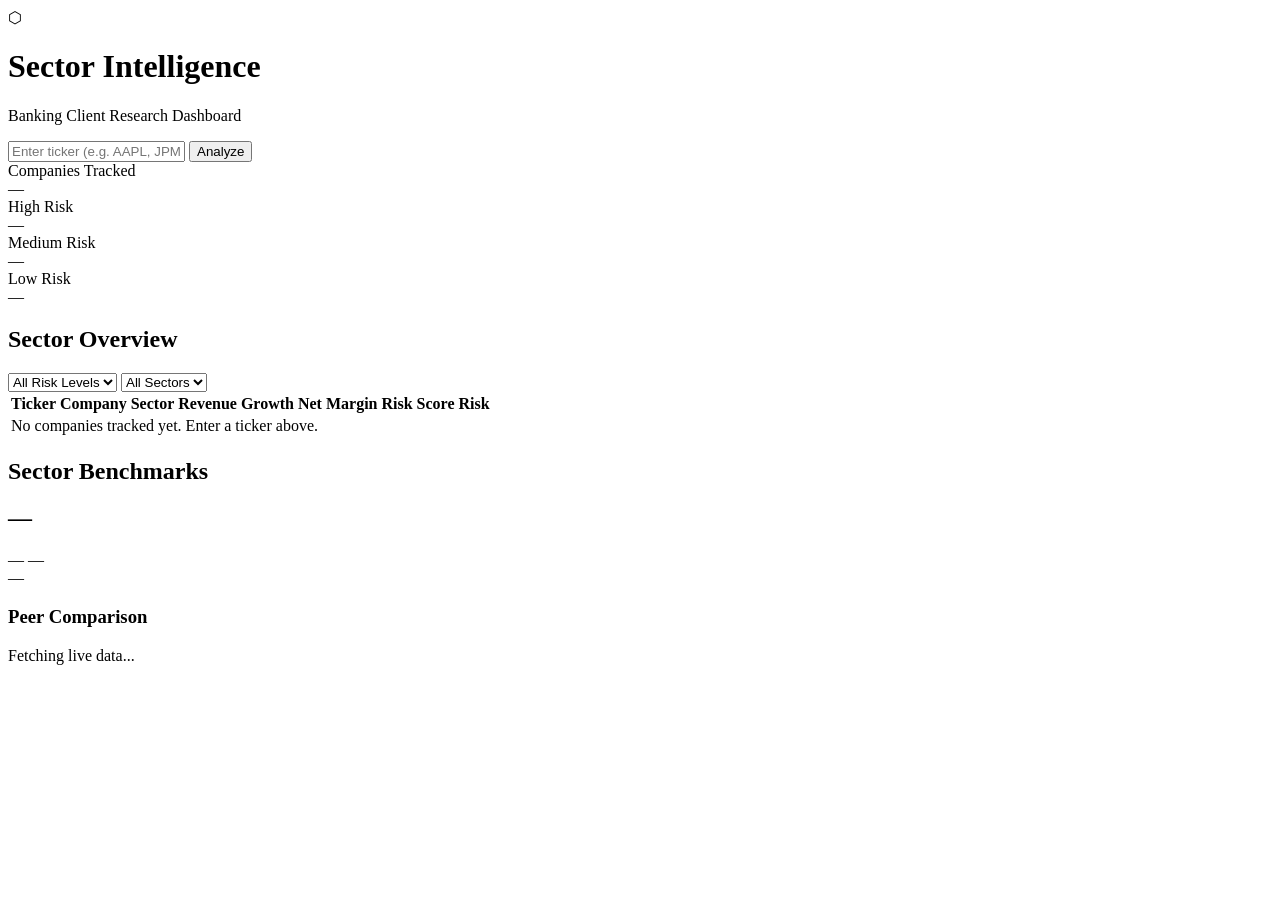
==== frontend/index.html @ 14c1a28a "add dark-theme analytics dashboard HTML shell" ====
<!DOCTYPE html>
<html lang="en">
<head>
  <meta charset="UTF-8" />
  <meta name="viewport" content="width=device-width, initial-scale=1.0" />
  <title>Banking Client Sector Intelligence</title>
  <link rel="stylesheet" href="/static/styles.css" />
</head>
<body>
  <header>
    <div class="header-inner">
      <div class="brand">
        <span class="brand-icon">⬡</span>
        <div>
          <h1>Sector Intelligence</h1>
          <p class="subtitle">Banking Client Research Dashboard</p>
        </div>
      </div>
      <div class="search-bar">
        <input id="tickerInput" type="text" placeholder="Enter ticker (e.g. AAPL, JPM, BAC)" />
        <button id="analyzeBtn" onclick="analyzeCompany()">Analyze</button>
      </div>
    </div>
  </header>

  <main>
    <section class="stats-row" id="statsRow">
      <div class="stat-card">
        <div class="stat-label">Companies Tracked</div>
        <div class="stat-value" id="totalCompanies">—</div>
      </div>
      <div class="stat-card high">
        <div class="stat-label">High Risk</div>
        <div class="stat-value" id="highRisk">—</div>
      </div>
      <div class="stat-card medium">
        <div class="stat-label">Medium Risk</div>
        <div class="stat-value" id="medRisk">—</div>
      </div>
      <div class="stat-card low">
        <div class="stat-label">Low Risk</div>
        <div class="stat-value" id="lowRisk">—</div>
      </div>
    </section>

    <section class="grid-two">
      <div class="panel">
        <div class="panel-header">
          <h2>Sector Overview</h2>
          <div class="filters">
            <select id="riskFilter" onchange="filterCompanies()">
              <option value="">All Risk Levels</option>
              <option value="High Risk">High Risk</option>
              <option value="Medium Risk">Medium Risk</option>
              <option value="Low Risk">Low Risk</option>
            </select>
            <select id="sectorFilter" onchange="filterCompanies()">
              <option value="">All Sectors</option>
            </select>
          </div>
        </div>
        <div class="table-wrap">
          <table id="companiesTable">
            <thead>
              <tr>
                <th>Ticker</th>
                <th>Company</th>
                <th>Sector</th>
                <th>Revenue Growth</th>
                <th>Net Margin</th>
                <th>Risk Score</th>
                <th>Risk</th>
              </tr>
            </thead>
            <tbody id="companiesBody">
              <tr><td colspan="7" class="empty">No companies tracked yet. Enter a ticker above.</td></tr>
            </tbody>
          </table>
        </div>
      </div>

      <div class="panel">
        <h2>Sector Benchmarks</h2>
        <div id="sectorChart" class="sector-bars"></div>
      </div>
    </section>

    <section id="companyDetail" class="panel detail-panel hidden">
      <div class="detail-header">
        <div>
          <h2 id="detailName">—</h2>
          <span id="detailTicker" class="ticker-badge">—</span>
          <span id="detailSector" class="sector-badge">—</span>
        </div>
        <div id="detailRiskBadge" class="risk-badge-large">—</div>
      </div>

      <div class="metrics-grid" id="metricsGrid"></div>

      <div class="flags-section" id="flagsSection"></div>

      <div class="peers-section">
        <h3>Peer Comparison</h3>
        <div id="peersTable"></div>
      </div>
    </section>
  </main>

  <div id="toast" class="toast hidden"></div>
  <div id="loader" class="loader hidden">
    <div class="spinner"></div>
    <p>Fetching live data...</p>
  </div>

  <script src="/static/app.js"></script>
</body>
</html>
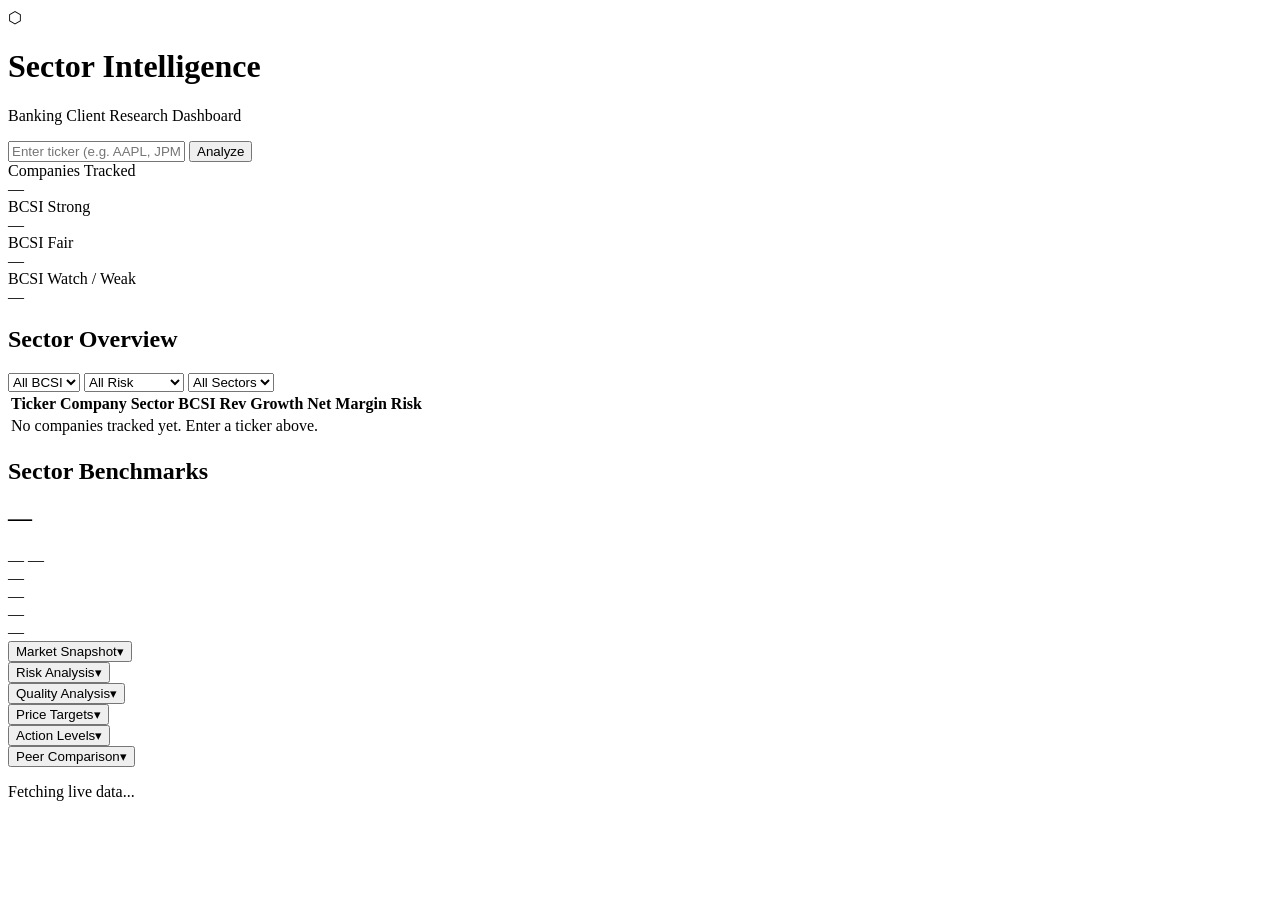
==== commit cf377c84: "progressive-disclosure dashboard: BCSI as headline, accordion detail - Stats row now shows BCSI dist" ====
--- a/frontend/index.html
+++ b/frontend/index.html
@@ -24,32 +24,41 @@
   </header>
 
   <main>
+    <!-- Stats row: BCSI distribution + company counts -->
     <section class="stats-row" id="statsRow">
       <div class="stat-card">
         <div class="stat-label">Companies Tracked</div>
         <div class="stat-value" id="totalCompanies">—</div>
       </div>
-      <div class="stat-card high">
-        <div class="stat-label">High Risk</div>
-        <div class="stat-value" id="highRisk">—</div>
-      </div>
-      <div class="stat-card medium">
-        <div class="stat-label">Medium Risk</div>
-        <div class="stat-value" id="medRisk">—</div>
-      </div>
-      <div class="stat-card low">
-        <div class="stat-label">Low Risk</div>
-        <div class="stat-value" id="lowRisk">—</div>
+      <div class="stat-card bcsi-strong">
+        <div class="stat-label">BCSI Strong</div>
+        <div class="stat-value" id="bcsiStrong">—</div>
+      </div>
+      <div class="stat-card bcsi-fair">
+        <div class="stat-label">BCSI Fair</div>
+        <div class="stat-value" id="bcsiFair">—</div>
+      </div>
+      <div class="stat-card bcsi-watch">
+        <div class="stat-label">BCSI Watch / Weak</div>
+        <div class="stat-value" id="bcsiWatchWeak">—</div>
       </div>
     </section>
 
     <section class="grid-two">
+      <!-- Companies table -->
       <div class="panel">
         <div class="panel-header">
           <h2>Sector Overview</h2>
           <div class="filters">
+            <select id="bcsiFilter" onchange="filterCompanies()">
+              <option value="">All BCSI</option>
+              <option value="Strong">Strong</option>
+              <option value="Fair">Fair</option>
+              <option value="Watch">Watch</option>
+              <option value="Weak">Weak</option>
+            </select>
             <select id="riskFilter" onchange="filterCompanies()">
-              <option value="">All Risk Levels</option>
+              <option value="">All Risk</option>
               <option value="High Risk">High Risk</option>
               <option value="Medium Risk">Medium Risk</option>
               <option value="Low Risk">Low Risk</option>
@@ -66,9 +75,9 @@
                 <th>Ticker</th>
                 <th>Company</th>
                 <th>Sector</th>
-                <th>Revenue Growth</th>
+                <th>BCSI</th>
+                <th>Rev Growth</th>
                 <th>Net Margin</th>
-                <th>Risk Score</th>
                 <th>Risk</th>
               </tr>
             </thead>
@@ -79,13 +88,17 @@
         </div>
       </div>
 
+      <!-- Sector chart -->
       <div class="panel">
         <h2>Sector Benchmarks</h2>
         <div id="sectorChart" class="sector-bars"></div>
       </div>
     </section>
 
+    <!-- ── Company Detail Panel ─────────────────────────────────────────── -->
     <section id="companyDetail" class="panel detail-panel hidden">
+
+      <!-- Detail header: name + badges -->
       <div class="detail-header">
         <div>
           <h2 id="detailName">—</h2>
@@ -95,14 +108,85 @@
         <div id="detailRiskBadge" class="risk-badge-large">—</div>
       </div>
 
-      <div class="metrics-grid" id="metricsGrid"></div>
-
-      <div class="flags-section" id="flagsSection"></div>
-
-      <div class="peers-section">
-        <h3>Peer Comparison</h3>
-        <div id="peersTable"></div>
-      </div>
+      <!-- BCSI hero — always visible headline -->
+      <div class="bcsi-hero" id="bcsiHero">
+        <div class="bcsi-hero-score">
+          <div class="bcsi-score-big" id="bcsiScoreBig">—</div>
+          <div>
+            <div class="bcsi-label-chip" id="bcsiLabelChip">—</div>
+            <div class="bcsi-confidence" id="bcsiConfidence">—</div>
+          </div>
+        </div>
+        <div class="bcsi-dims" id="bcsiDims">
+          <!-- dimension bars rendered by JS -->
+        </div>
+      </div>
+
+      <!-- Accordion sections -->
+      <div class="accordion" id="accordion">
+
+        <!-- Market Snapshot -->
+        <div class="accordion-section open" data-section="snapshot">
+          <button class="accordion-header" onclick="toggleSection('snapshot')">
+            <span>Market Snapshot</span><span class="acc-arrow">▾</span>
+          </button>
+          <div class="accordion-body" id="section-snapshot">
+            <div class="metrics-grid" id="metricsSnapshot"></div>
+          </div>
+        </div>
+
+        <!-- Risk Analysis -->
+        <div class="accordion-section" data-section="risk">
+          <button class="accordion-header" onclick="toggleSection('risk')">
+            <span>Risk Analysis</span><span class="acc-arrow">▾</span>
+          </button>
+          <div class="accordion-body" id="section-risk">
+            <div class="metrics-grid" id="metricsRisk"></div>
+            <div class="flags-section" id="flagsSection"></div>
+          </div>
+        </div>
+
+        <!-- Quality -->
+        <div class="accordion-section" data-section="quality">
+          <button class="accordion-header" onclick="toggleSection('quality')">
+            <span>Quality Analysis</span><span class="acc-arrow">▾</span>
+          </button>
+          <div class="accordion-body" id="section-quality">
+            <div class="metrics-grid" id="metricsQuality"></div>
+          </div>
+        </div>
+
+        <!-- Price Targets -->
+        <div class="accordion-section" data-section="targets">
+          <button class="accordion-header" onclick="toggleSection('targets')">
+            <span>Price Targets</span><span class="acc-arrow">▾</span>
+          </button>
+          <div class="accordion-body" id="section-targets">
+            <div class="metrics-grid" id="metricsTargets"></div>
+          </div>
+        </div>
+
+        <!-- Action Levels -->
+        <div class="accordion-section" data-section="action">
+          <button class="accordion-header" onclick="toggleSection('action')">
+            <span>Action Levels</span><span class="acc-arrow">▾</span>
+          </button>
+          <div class="accordion-body" id="section-action">
+            <div class="metrics-grid" id="metricsAction"></div>
+          </div>
+        </div>
+
+        <!-- Peers -->
+        <div class="accordion-section" data-section="peers">
+          <button class="accordion-header" onclick="toggleSection('peers')">
+            <span>Peer Comparison</span><span class="acc-arrow">▾</span>
+          </button>
+          <div class="accordion-body" id="section-peers">
+            <div id="peersTable"></div>
+          </div>
+        </div>
+
+      </div><!-- /accordion -->
     </section>
   </main>
 
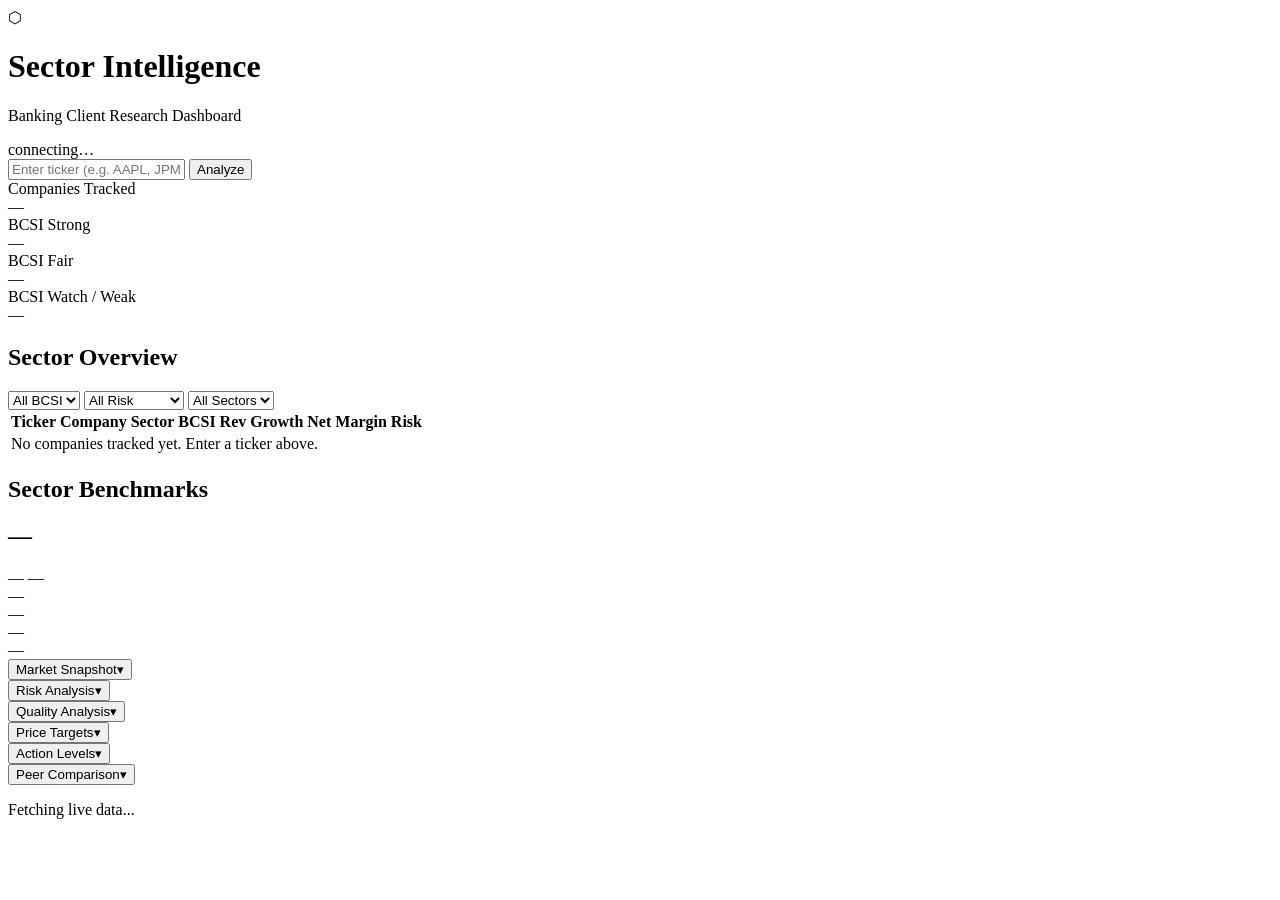
==== commit abb19f21: "add real-time price streaming via WebSocket Backend   - backend/services/price_stream.py: Connection" ====
--- a/frontend/index.html
+++ b/frontend/index.html
@@ -16,9 +16,15 @@
           <p class="subtitle">Banking Client Research Dashboard</p>
         </div>
       </div>
-      <div class="search-bar">
-        <input id="tickerInput" type="text" placeholder="Enter ticker (e.g. AAPL, JPM, BAC)" />
-        <button id="analyzeBtn" onclick="analyzeCompany()">Analyze</button>
+      <div class="header-right">
+        <div id="liveIndicator" class="live-indicator live-connecting" title="Price stream status">
+          <span class="live-dot"></span>
+          <span id="liveLabel">connecting…</span>
+        </div>
+        <div class="search-bar">
+          <input id="tickerInput" type="text" placeholder="Enter ticker (e.g. AAPL, JPM, BAC)" />
+          <button id="analyzeBtn" onclick="analyzeCompany()">Analyze</button>
+        </div>
       </div>
     </div>
   </header>
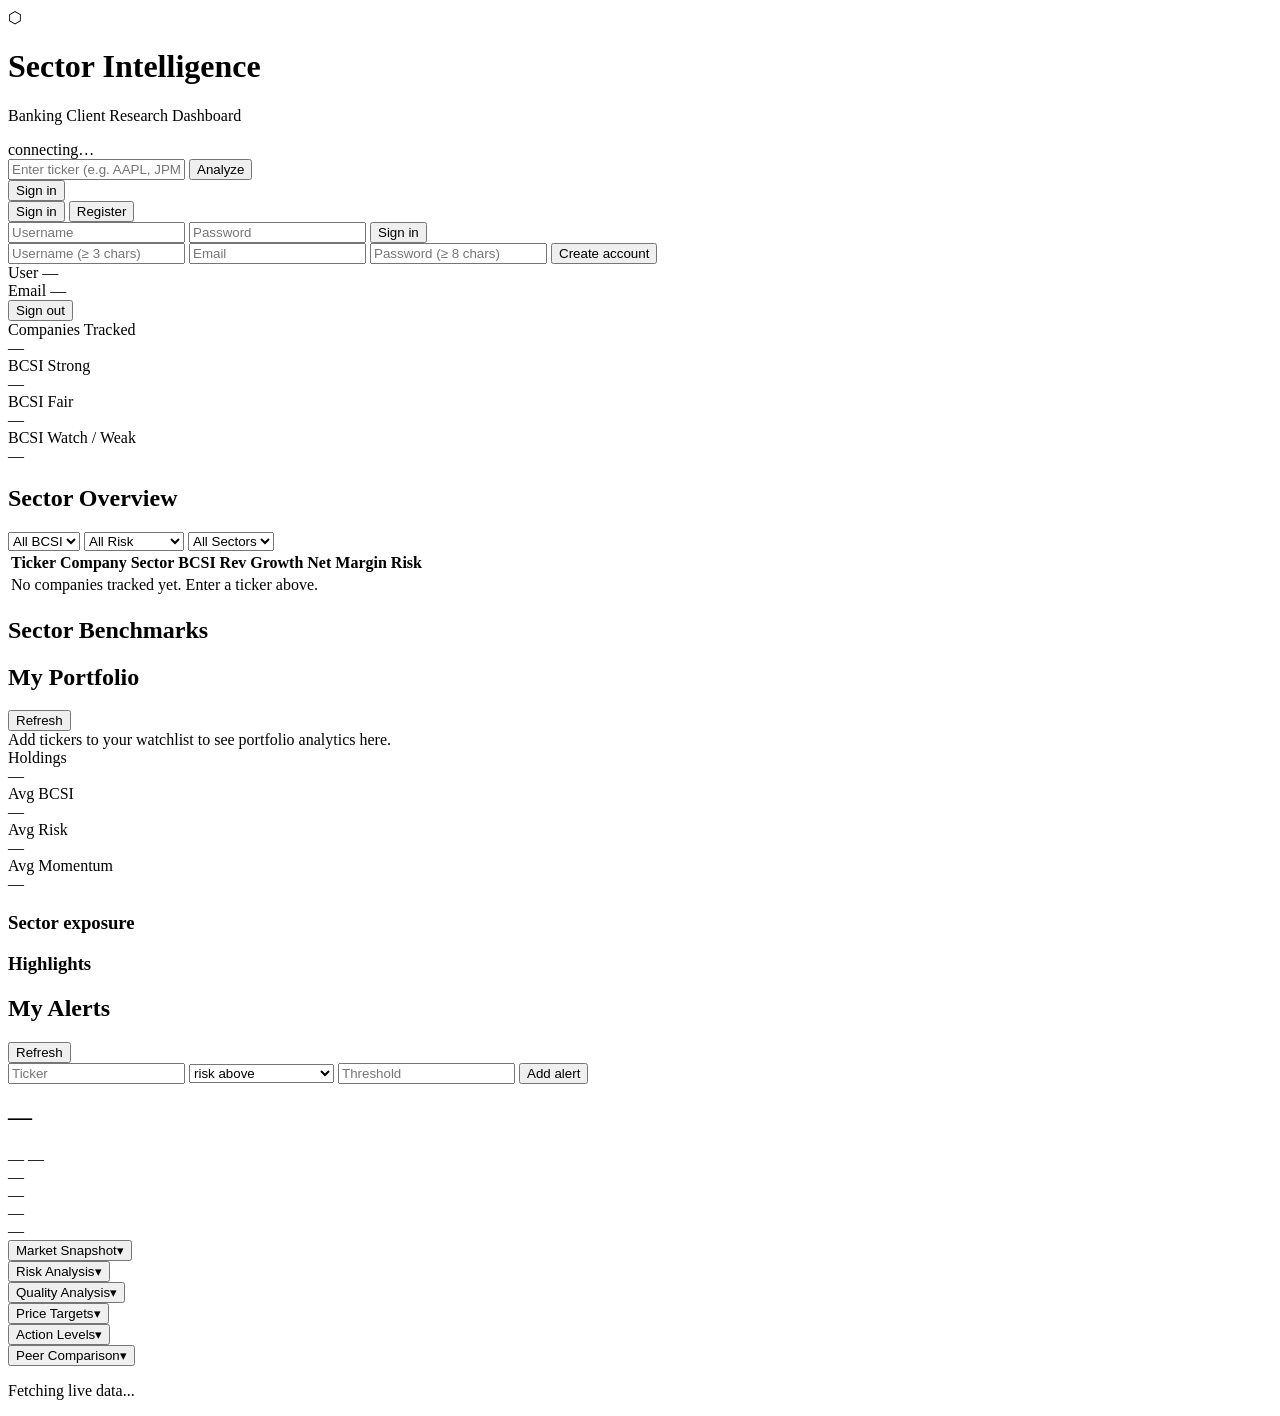
==== commit df44d10e: "feat: v0.4.0 — production-readiness pass Six tasks ship together. 295 tests passing (was 270), all v" ====
--- a/frontend/index.html
+++ b/frontend/index.html
@@ -24,6 +24,49 @@
         <div class="search-bar">
           <input id="tickerInput" type="text" placeholder="Enter ticker (e.g. AAPL, JPM, BAC)" />
           <button id="analyzeBtn" onclick="analyzeCompany()">Analyze</button>
+        </div>
+        <div class="user-widget">
+          <button id="userBtn" class="user-btn" onclick="toggleAuthMenu()">
+            <span id="userLabel">Sign in</span>
+          </button>
+          <div id="authMenu" class="auth-menu hidden">
+            <!-- Logged-out: tabbed login / register form -->
+            <div id="authForms">
+              <div class="auth-tabs">
+                <button class="auth-tab active" data-tab="login"
+                        onclick="switchAuthTab('login')">Sign in</button>
+                <button class="auth-tab" data-tab="register"
+                        onclick="switchAuthTab('register')">Register</button>
+              </div>
+
+              <form id="loginForm" class="auth-form" onsubmit="return submitLogin(event)">
+                <input id="loginUsername" type="text" placeholder="Username" required />
+                <input id="loginPassword" type="password" placeholder="Password" required />
+                <button type="submit">Sign in</button>
+              </form>
+
+              <form id="registerForm" class="auth-form hidden"
+                    onsubmit="return submitRegister(event)">
+                <input id="regUsername" type="text" placeholder="Username (≥ 3 chars)" required />
+                <input id="regEmail" type="email" placeholder="Email" required />
+                <input id="regPassword" type="password"
+                       placeholder="Password (≥ 8 chars)" required />
+                <button type="submit">Create account</button>
+              </form>
+            </div>
+            <!-- Logged-in: profile + logout -->
+            <div id="authProfile" class="hidden">
+              <div class="profile-row">
+                <span class="profile-label">User</span>
+                <span id="profileUsername">—</span>
+              </div>
+              <div class="profile-row">
+                <span class="profile-label">Email</span>
+                <span id="profileEmail">—</span>
+              </div>
+              <button class="auth-logout" onclick="logout()">Sign out</button>
+            </div>
+          </div>
         </div>
       </div>
     </div>
@@ -101,6 +144,60 @@
       </div>
     </section>
 
+    <!-- ── My Portfolio (logged-in users only) ────────────────────────── -->
+    <section id="portfolioSection" class="panel hidden">
+      <div class="panel-header">
+        <h2>My Portfolio</h2>
+        <button class="link-btn" onclick="refreshPortfolio()">Refresh</button>
+      </div>
+      <div class="portfolio-empty" id="portfolioEmpty">
+        Add tickers to your watchlist to see portfolio analytics here.
+      </div>
+      <div class="portfolio-body hidden" id="portfolioBody">
+        <div class="portfolio-stats">
+          <div class="stat-card"><div class="stat-label">Holdings</div>
+              <div class="stat-value" id="pfCount">—</div></div>
+          <div class="stat-card bcsi-strong"><div class="stat-label">Avg BCSI</div>
+              <div class="stat-value" id="pfBcsi">—</div></div>
+          <div class="stat-card"><div class="stat-label">Avg Risk</div>
+              <div class="stat-value" id="pfRisk">—</div></div>
+          <div class="stat-card"><div class="stat-label">Avg Momentum</div>
+              <div class="stat-value" id="pfMomentum">—</div></div>
+        </div>
+        <div class="grid-two" style="margin-top:16px">
+          <div>
+            <h3 class="section-subhead">Sector exposure</h3>
+            <div id="pfSectors" class="sector-bars"></div>
+          </div>
+          <div>
+            <h3 class="section-subhead">Highlights</h3>
+            <div id="pfHighlights"></div>
+            <div id="pfMissing" class="pf-missing"></div>
+          </div>
+        </div>
+      </div>
+    </section>
+
+    <!-- ── My Alerts (logged-in users only) ─────────────────────────────── -->
+    <section id="alertsSection" class="panel hidden">
+      <div class="panel-header">
+        <h2>My Alerts</h2>
+        <button class="link-btn" onclick="refreshAlerts()">Refresh</button>
+      </div>
+      <div id="alertsList" class="alerts-list"></div>
+      <form class="alert-form" onsubmit="return submitAlert(event)">
+        <input id="alertTicker" type="text" placeholder="Ticker" required />
+        <select id="alertCondition">
+          <option value="risk_score_above">risk above</option>
+          <option value="distress_zone">distress zone</option>
+          <option value="quality_score_below">quality below</option>
+          <option value="ml_prob_above">ML probability above</option>
+        </select>
+        <input id="alertThreshold" type="number" step="0.01" placeholder="Threshold" />
+        <button type="submit">Add alert</button>
+      </form>
+    </section>
+
     <!-- ── Company Detail Panel ─────────────────────────────────────────── -->
     <section id="companyDetail" class="panel detail-panel hidden">
 
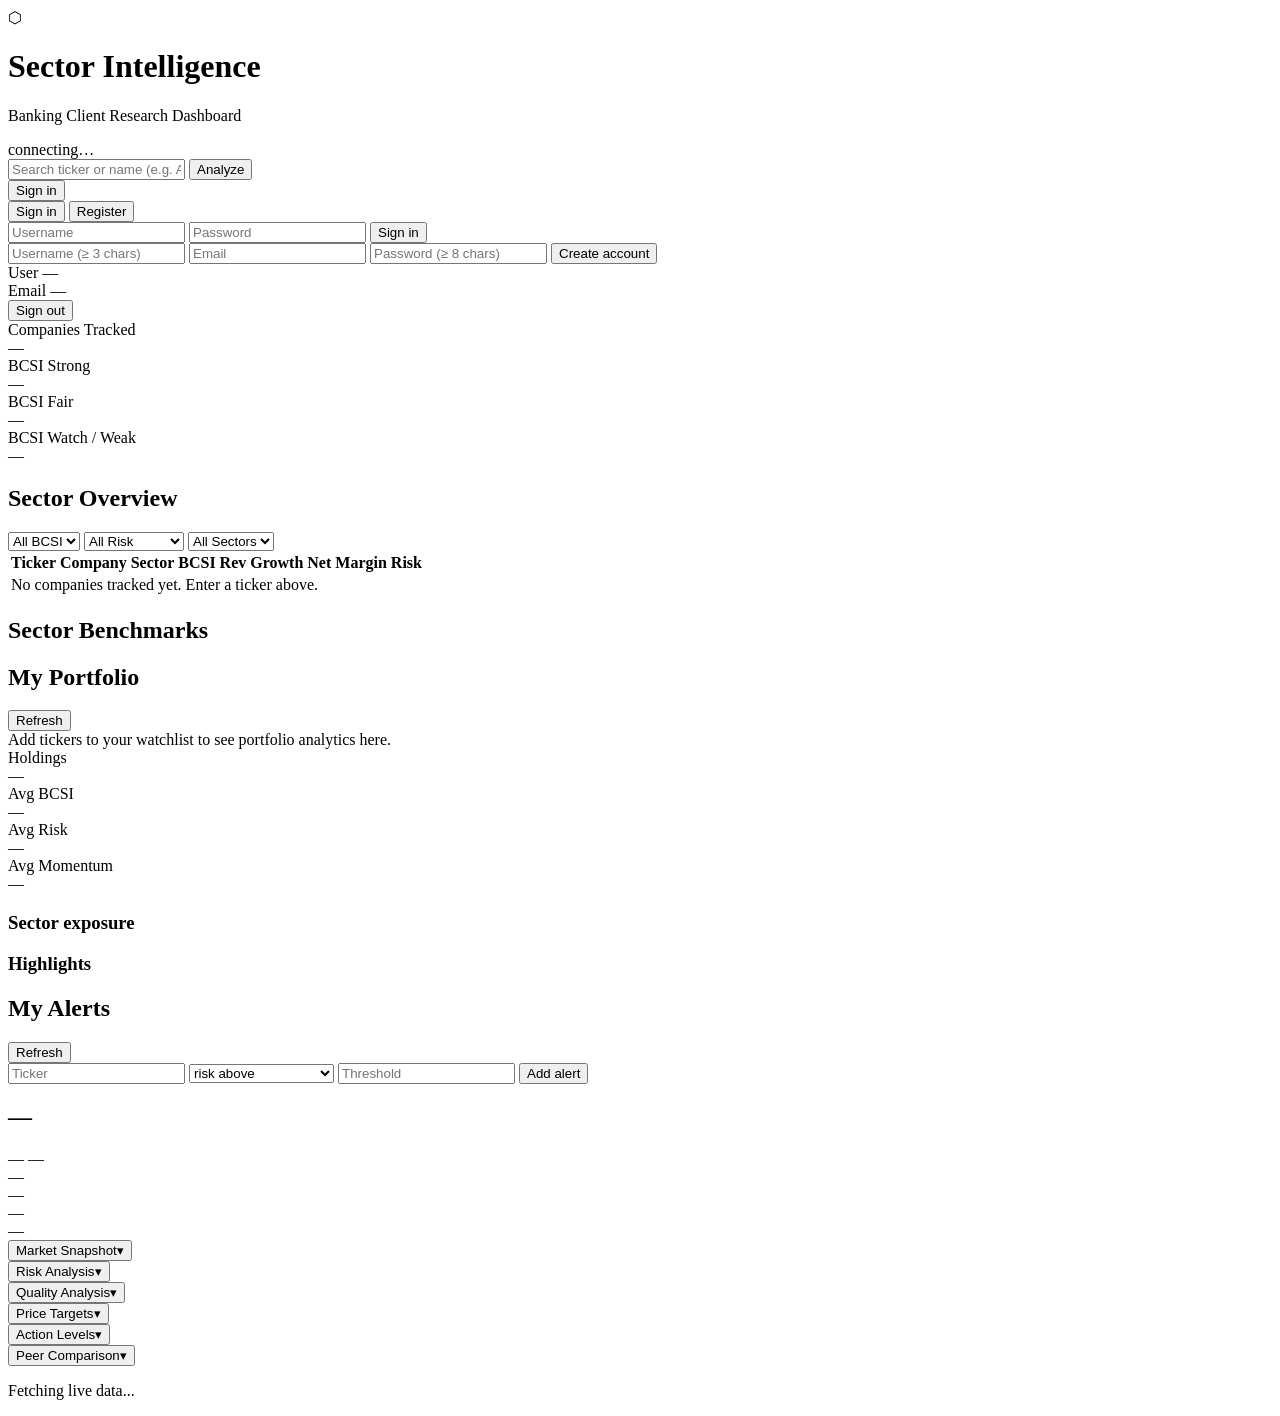
==== commit 76800cf0: "feat: company-name → ticker autocomplete + accept M&M-style symbols Two coupled fixes:  1. Autocompl" ====
--- a/frontend/index.html
+++ b/frontend/index.html
@@ -22,7 +22,7 @@
           <span id="liveLabel">connecting…</span>
         </div>
         <div class="search-bar">
-          <input id="tickerInput" type="text" placeholder="Enter ticker (e.g. AAPL, JPM, BAC)" />
+          <input id="tickerInput" type="text" placeholder="Search ticker or name (e.g. AAPL, Apple, JP Morgan)" />
           <button id="analyzeBtn" onclick="analyzeCompany()">Analyze</button>
         </div>
         <div class="user-widget">
@@ -299,6 +299,15 @@
     <p>Fetching live data...</p>
   </div>
 
+  <!--
+    Backend URL override.
+    Default empty → app.js uses same-origin requests (docker-compose, full
+    Render deploy, dev).  For split deploys (Vercel frontend + Render
+    backend), set this to your backend URL, e.g.:
+        window.BCSI_BACKEND_URL = "https://bcsi-web.onrender.com";
+    The DEPLOY-SPLIT.md walkthrough explains the exact one-line edit.
+  -->
+  <script>window.BCSI_BACKEND_URL = "https://bcsi-web.onrender.com";</script>
   <script src="/static/app.js"></script>
 </body>
 </html>
